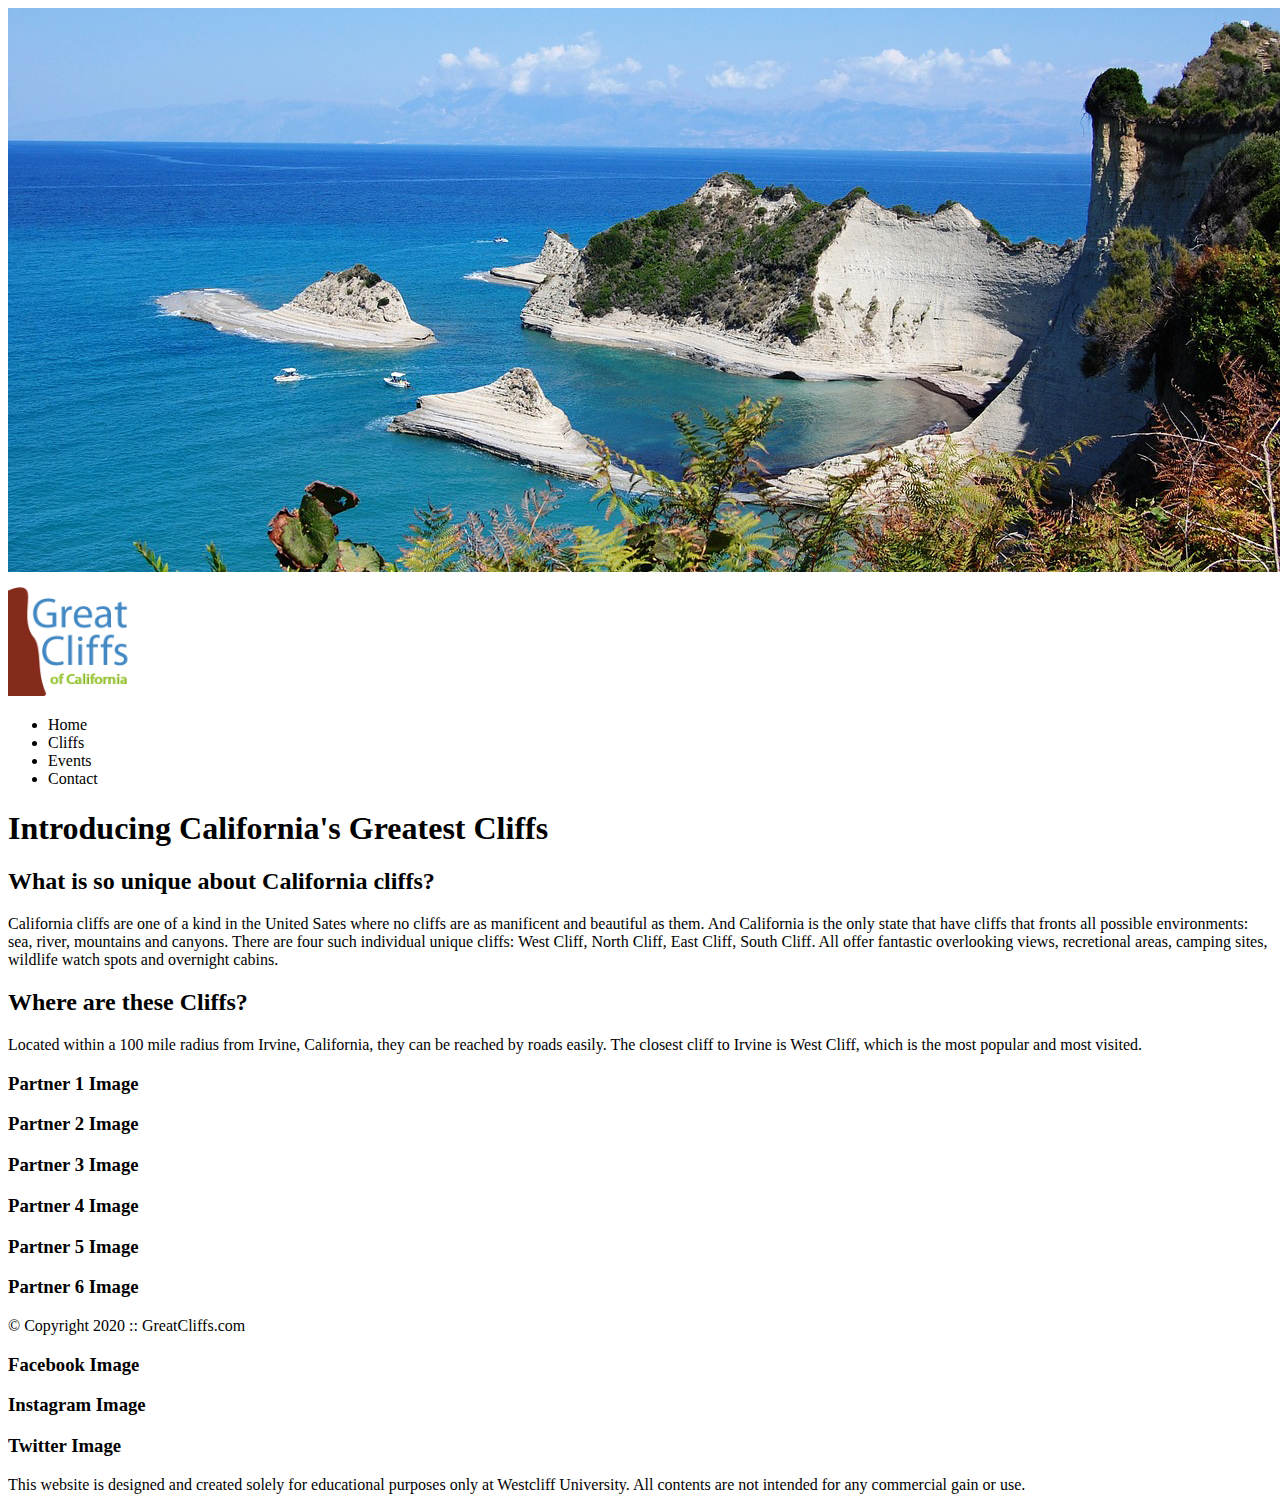
==== index.html @ 6e5f8aa2 "Added Tables" ====
<!DOCTYPE html>
<html>
<head>
      <meta charset="utf-8">
        <title>California's Greatest Cliffs</title>
</head>
<body>
    <!--Container to wrap everything-->
     <div id="container">
         <header>
             <img src="images/cliff_ocean.jpg" alt="Ocean View Cliff" width="1280" height="564">
        <div class="main-header"></div>
        <div class="logo"></div>
        <!--Brand of Website-->
        <img src="images/logo.png" alt="great cliffs Logo" width="125">
        <!--Main Navigation-->
        <nav class="Main-Menu">
        <ul>
            <li>Home</li>
            <li>Cliffs</li>
            <li>Events</li>
            <li>Contact</li>
        </ul>
     </nav><!--End Main Navigation-->
    </header> 
     <!--Main Content-->
 <main>
     <h1>Introducing California's Greatest Cliffs</h1>
     <h2>What is so unique about California cliffs?</h2>
        <p>California cliffs are one of a kind in the United Sates where no cliffs are as manificent and beautiful as them. And California is the only state that have cliffs that fronts all possible environments: sea, river, mountains and canyons. There are four such individual unique cliffs: West Cliff, North Cliff, East Cliff, South Cliff. All offer fantastic overlooking views, recretional areas, camping sites, wildlife watch spots and overnight cabins.</p>
     
     <h2>Where are these Cliffs?</h2>
        <p>Located within a 100 mile radius from Irvine, California, they can be reached by roads easily. The closest cliff to Irvine is West Cliff, which is the most popular and most visited.</p>
  
  <section>
       <ul id="partners"></ul>
            <liclass="partner">
               <h3>Partner 1 Image<h3>
                <h3>Partner 2 Image<h3>
                 <h3>Partner 3 Image</h3>
                  <h3>Partner 4 Image</h3>
                   <h3>Partner 5 Image</h3>
                    <h3>Partner 6 Image</h3>
       </ul>
   </section>
 </main><!--End Main Content-->
<!--Footer Information-->
   <footer>
       <div id="nondisclaimer">
          <div class="copy"> &copy; Copyright 2020 :: GreatCliffs.com</div>

            <p id="disclaimer"></p>
                
            <h3 class="social"></h3>

            <section>
                <ul id="Social Media"></ul>
                     <liclass="partner">
                        <h3>Facebook Image<h3>
                         <h3>Instagram Image<h3>
                          <h3>Twitter Image</h3>           
                </ul>
            </section>
        <p>This website is designed and created solely for educational purposes only at Westcliff University. All contents are not intended for any commercial gain or use.</p>

   </footer>
    </container><!--End of Container-->
</body>
</html>
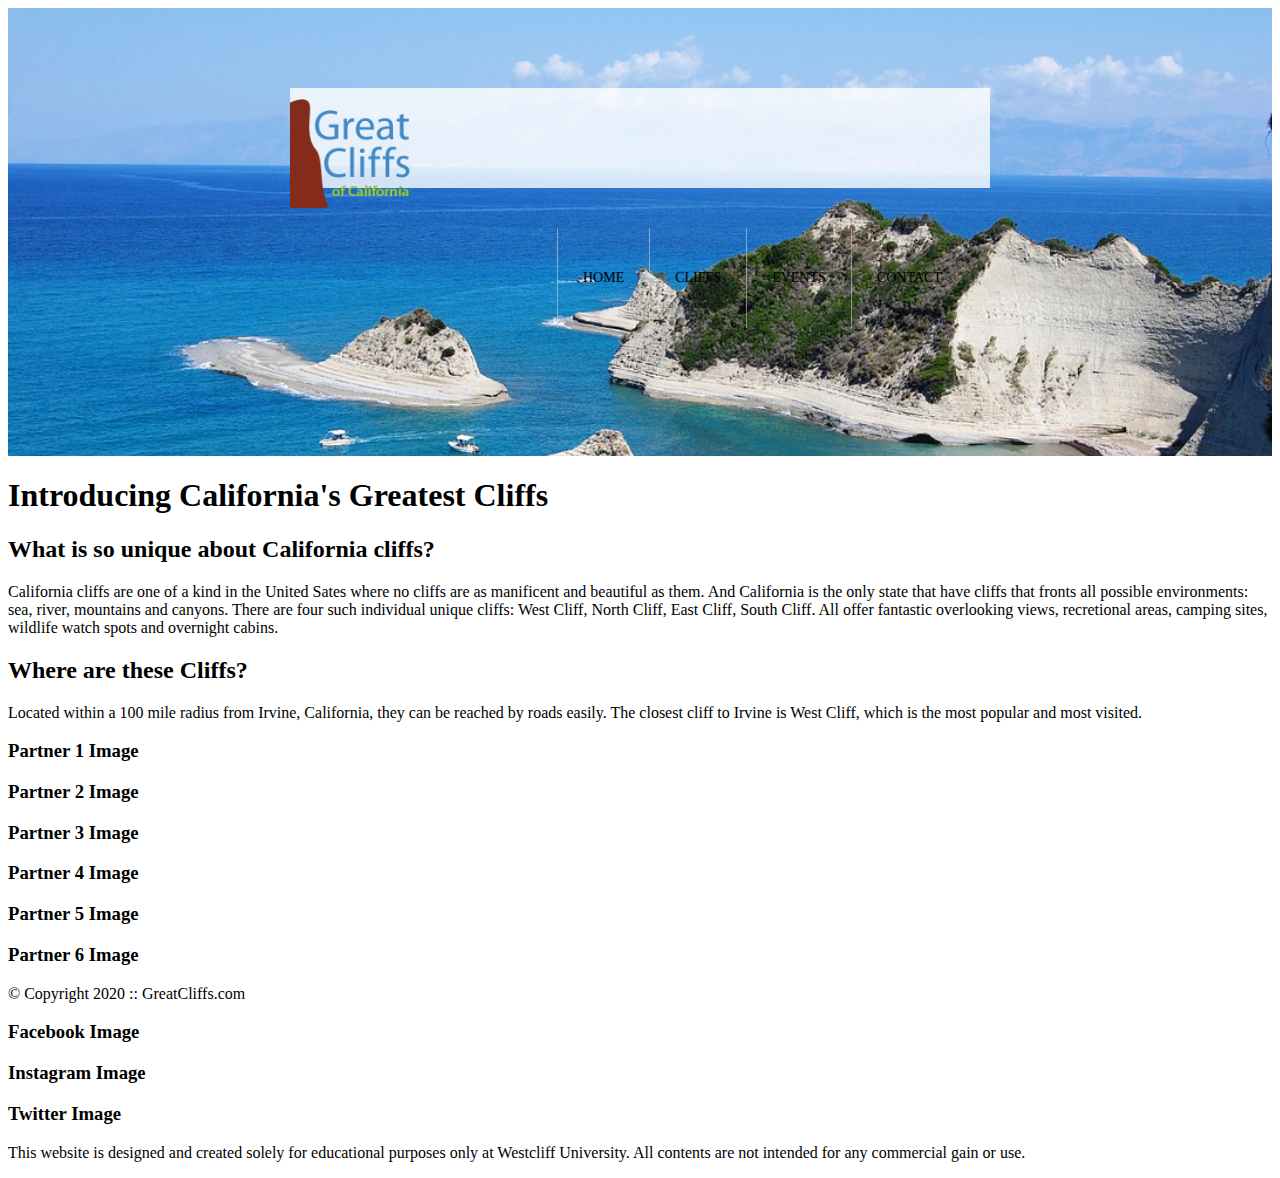
==== commit e5d8c0d6: "homework commit" ====
--- a/index.html
+++ b/index.html
@@ -1,20 +1,61 @@
 <!DOCTYPE html>
 <html>
 <head>
-      <meta charset="utf-8">
         <title>California's Greatest Cliffs</title>
+        <meta charset="utf-8">
+        <!--Embed Style Meyhod-->
+        <style>
+            /* Header */
+            header {
+                width: 100%;
+                min-height: 400px;
+                padding-top: 3em;
+            }
+            #home header {
+                background: no-repeat lightgrey url(images/cliff_ocean.jpg);
+                background-size: 1500px;
+            }
+            .main-header {
+                background-color:rgb(255, 255, 255, 0.8);
+                width: 700px;
+                margin: 2em auto 0 auto;
+                min-height: 100px;
+                height: 100px;
+            }
+            .main-header .logo img {
+                width: 100px;
+                height: 100px;
+                margin: 0 2 em 0 0;
+                float: left;
+            }
+            /* Navigation */
+            .main-menu {
+                margin-left: 227px;
+                font-weight: 400;
+            }
+            .main-menu ul li {
+                list-style-type: none;
+                display: inline-block;
+                float: left;
+                padding-left: 25px;
+                padding-right: 25px;
+                border-left: 1px solid rgba(202, 204, 202, 0.6);
+                line-height: 100px;
+                text-transform: uppercase;
+                font-size: 14px;
+            }
+        </style>
 </head>
-<body>
+<body id="home">
     <!--Container to wrap everything-->
      <div id="container">
          <header>
-             <img src="images/cliff_ocean.jpg" alt="Ocean View Cliff" width="1280" height="564">
-        <div class="main-header"></div>
-        <div class="logo"></div>
+   <div class="main-header">
+            
         <!--Brand of Website-->
         <img src="images/logo.png" alt="great cliffs Logo" width="125">
         <!--Main Navigation-->
-        <nav class="Main-Menu">
+        <nav class="main-menu">
         <ul>
             <li>Home</li>
             <li>Cliffs</li>
@@ -22,6 +63,7 @@
             <li>Contact</li>
         </ul>
      </nav><!--End Main Navigation-->
+    </div>
     </header> 
      <!--Main Content-->
  <main>
@@ -62,8 +104,8 @@
                 </ul>
             </section>
         <p>This website is designed and created solely for educational purposes only at Westcliff University. All contents are not intended for any commercial gain or use.</p>
-
+</div>
    </footer>
-    </container><!--End of Container-->
+</div><!--End of Container-->
 </body>
 </html>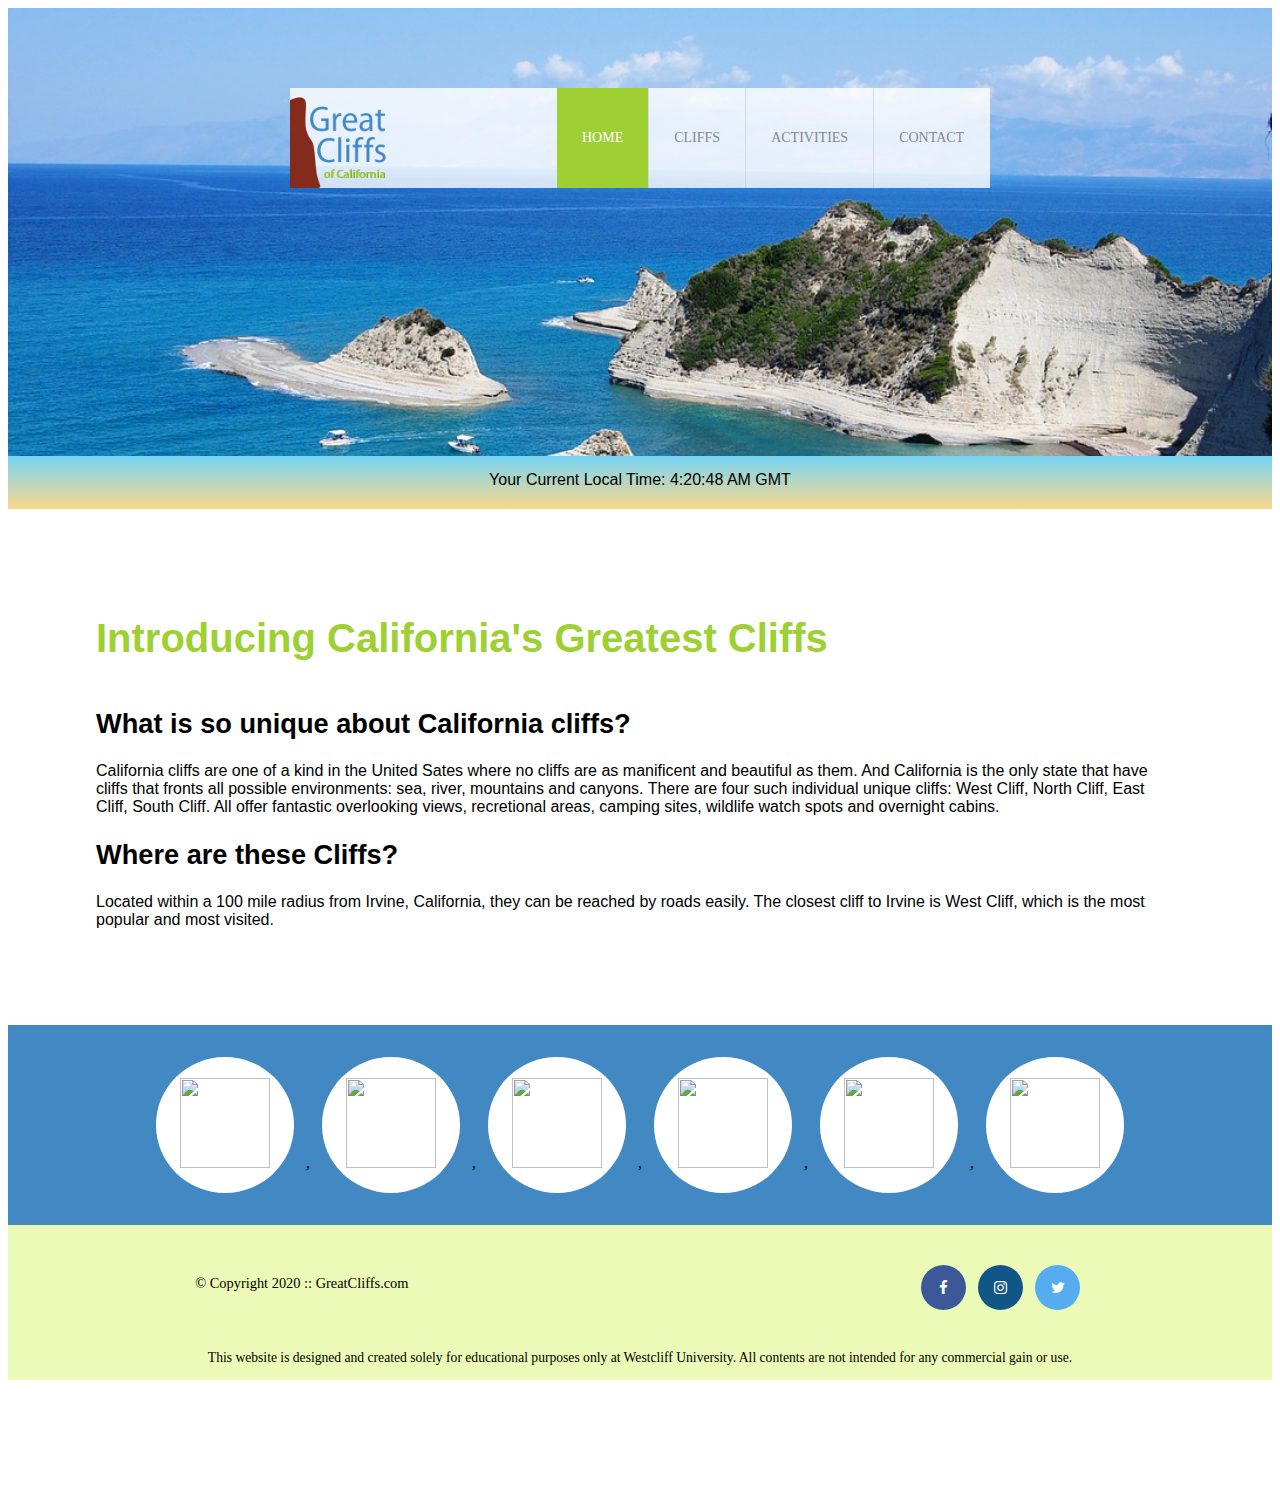
==== commit 935fdc40: "added javascript to partner images" ====
--- a/index.html
+++ b/index.html
@@ -1,70 +1,35 @@
 <!DOCTYPE html>
 <html>
 <head>
+        <meta charset="utf-8">
         <title>California's Greatest Cliffs</title>
-        <meta charset="utf-8">
-        <!--Embed Style Meyhod-->
-        <style>
-            /* Header */
-            header {
-                width: 100%;
-                min-height: 400px;
-                padding-top: 3em;
-            }
-            #home header {
-                background: no-repeat lightgrey url(images/cliff_ocean.jpg);
-                background-size: 1500px;
-            }
-            .main-header {
-                background-color:rgb(255, 255, 255, 0.8);
-                width: 700px;
-                margin: 2em auto 0 auto;
-                min-height: 100px;
-                height: 100px;
-            }
-            .main-header .logo img {
-                width: 100px;
-                height: 100px;
-                margin: 0 2 em 0 0;
-                float: left;
-            }
-            /* Navigation */
-            .main-menu {
-                margin-left: 227px;
-                font-weight: 400;
-            }
-            .main-menu ul li {
-                list-style-type: none;
-                display: inline-block;
-                float: left;
-                padding-left: 25px;
-                padding-right: 25px;
-                border-left: 1px solid rgba(202, 204, 202, 0.6);
-                line-height: 100px;
-                text-transform: uppercase;
-                font-size: 14px;
-            }
-        </style>
+        <link rel="stylesheet"  href="style.css"> 
+        <link rel="stylesheet" href="https://cdnjs.cloudflare.com/ajax/libs/font-awesome/4.7.0/css/font-awesome.min.css">
 </head>
 <body id="home">
     <!--Container to wrap everything-->
-     <div id="container">
-         <header>
-   <div class="main-header">
-            
+    <div id="container">
+    <header>
+    <div class="main-header">   
         <!--Brand of Website-->
+        <div class="logo">
         <img src="images/logo.png" alt="great cliffs Logo" width="125">
+        </div>
         <!--Main Navigation-->
         <nav class="main-menu">
-        <ul>
-            <li>Home</li>
-            <li>Cliffs</li>
-            <li>Events</li>
-            <li>Contact</li>
-        </ul>
-     </nav><!--End Main Navigation-->
+                <ul>
+                    <li class="active"><a href="index.html">Home</a></li>
+                    <li><a href="cliffs.html">Cliffs</a></li>
+                    <li><a href="activities.html">Activities</a></li>
+                    <li><a href="contact.html">Contact</a></li>
+                </ul>
+        </nav><!--End Main Navigation-->
     </div>
-    </header> 
+    </header>
+    <section id="timeofday">
+        <span>Your Current Local Time: </span>
+        <span id="clock"></span>
+    </section> 
      <!--Main Content-->
  <main>
      <h1>Introducing California's Greatest Cliffs</h1>
@@ -73,39 +38,132 @@
      
      <h2>Where are these Cliffs?</h2>
         <p>Located within a 100 mile radius from Irvine, California, they can be reached by roads easily. The closest cliff to Irvine is West Cliff, which is the most popular and most visited.</p>
-  
+  </main> <!-- End of Main Content-->
   <section>
-       <ul id="partners"></ul>
-            <liclass="partner">
-               <h3>Partner 1 Image<h3>
-                <h3>Partner 2 Image<h3>
-                 <h3>Partner 3 Image</h3>
-                  <h3>Partner 4 Image</h3>
-                   <h3>Partner 5 Image</h3>
-                    <h3>Partner 6 Image</h3>
-       </ul>
+  <ul id="partners">
+     <!--  <li class="partner">
+        <img src="images/partners/partner-bustour.png" alt="Partner Bus Tours">
+    </li>
+        <li class="partner">
+            <img src="images/partners/partner-cabinrental.png" alt="Partner Cabin Rental">
+        </li>
+       <li class="partner">
+            <img src="images/partners/partner-campingadv.png" alt="Partner Camping Adventure">
+        </li>
+       <li class="partner">
+            <img src="images/partners/partner-collegetours.png" alt="Partner College Tours">
+        </li>
+       <li class="partner">
+            <img src="images/partners/partner-rentalbike.png" alt="Partner Bike Rentals">
+        </li>
+       <li class="partner">
+            <img src="images/partners/partner-tourgroup.png" alt="Partner Tour Groups">
+        </li>-->         
+    </ul>
    </section>
- </main><!--End Main Content-->
 <!--Footer Information-->
    <footer>
        <div id="nondisclaimer">
           <div class="copy"> &copy; Copyright 2020 :: GreatCliffs.com</div>
-
-            <p id="disclaimer"></p>
-                
+        <section>
+                <div class="social">
+                    <a href="#" class="fa fa-facebook"></a>
+                    <a href="#" class="fa fa-instagram"></a>
+                    <a href="#" class="fa fa-twitter"></a>
+                </div>
+        </section>
+            <div id="disclaimer">
+            <div><p>This website is designed and created solely for educational purposes only at Westcliff University. All contents are not intended for any commercial gain or use.</p></div> 
             <h3 class="social"></h3>
-
-            <section>
-                <ul id="Social Media"></ul>
-                     <liclass="partner">
-                        <h3>Facebook Image<h3>
-                         <h3>Instagram Image<h3>
-                          <h3>Twitter Image</h3>           
-                </ul>
-            </section>
-        <p>This website is designed and created solely for educational purposes only at Westcliff University. All contents are not intended for any commercial gain or use.</p>
-</div>
    </footer>
 </div><!--End of Container-->
+<!--JavaScript Codes-->
+<script>
+   //Create a time data function
+   function currentTime() {
+        //Declare variables
+        var d = new Date(); //Get current date
+        var hr = d.getHours(); //Get current hours
+        var min = d.getMinutes(); //Get current minutes
+        var sec = d.getSeconds(); //Get current seconds
+        var ampm; //Declare empty variable to store AM or PM
+        var utchr = d.getUTCHours(); //Get current Greenwich Mean Time (GMT)
+        var timeDiff; //To store time difference between GMT hour and Local hour
+        var adjTimeDiff; //To store time difference converted to positive number
+        var timeZone; //To store the 4 time zones (PT,MT,CT,ET)
+
+       if (utchr > 12) {
+           utchr -= 12
+        }
+
+        if (utchr < hr) {
+            utchr += 12;
+        }
+        
+        timeDiff = utchr - hr;
+            if (timeDiff < 0) {
+                adjTimeDiff = timeDiff * -1;
+            } else {
+                adjTimeDiff = timeDiff;
+            }
+
+           if(adjTimeDiff == 7) {
+               timeZone = "PT";
+           } else if (adjTimeDiff == 6) {
+                timeZone = "MT";
+           } else if (adjTimeDiff == 5) {
+               timeZone = "CT";
+           } else if (adjTimeDiff == 4) {
+               timeZone = "ET";
+           } else {
+               timeZone = "GMT"
+           }
+    
+    //Add 0 to single digits for seconds
+        if (sec < 10) {
+        sec = "0" + sec;
+    }
+    //Add 0 to single digits for minutes
+    if (min < 10) {
+        min = "0" + min;
+    } 
+    //Determine AM or PM string
+    if (hr == 12) {
+        ampm = "PM"; //Set to PM
+    }   else if ( hr > 12) {
+        hr -= 12; //Deduct 12 from hours greater than 12 (military time)
+        ampm = "PM"; //Set to PM
+    }   else {
+        ampm = "AM"; //Set to AM
+    }
+        //Assemble time format to display
+        var time = hr + ":" + min + ":" + sec + " " + ampm + " " + timeZone;
+        //Display current local time and time zone on HTML elements
+        document.getElementById("clock").innerText = time; //adding time
+        //Initial run of time data function
+        //Run time data function every 1 second
+        setInterval(currentTime, 1000); //setting timer
+    }
+        //Initial run of time data function
+        currentTime();
+        
+      var numOfPhotos = 6;
+      var photos = []; //Declare an empty array to store image file names
+      var fileNames = []; // Declare an empty array to store image file names
+      var imageList = []; // Declare an empty array to store html list that contains an image
+      var image; // Declare an empty variable to store assembled empty list codes
+      var openList = "<li class='partner'>"; // Declare a variable to contain open list tag
+      var closeList = "</li>"; // Declare a variable to contain close list tag
+
+      // Create a loop to create 6 images starting with index of 0
+      for (var i = 0; i < 6; i++) {
+        fileNames.push("partner" + (i + 1)); //create image file name & store in array
+        photos.push("<img src='images/" + fileNames[i] + ".png'>"); // Assemble file name into an image element & store in array
+        image = openList + photos[i] + closeList; // Assembly everything so it's a full code
+        imageList.push(image); // Store the fully assemble code of each image list
+      }
+      // Display all six image codes store in the array
+      document.getElementById("partners").innerHTML = imageList;
+    </script>
 </body>
 </html>--- a/style.css
+++ b/style.css
@@ -0,0 +1,270 @@
+/* Header */
+header {
+  width: 100%;
+  min-height: 400px;
+  padding-top: 3em;
+}
+#home header {
+  background: no-repeat lightgrey url(images/cliff_ocean.jpg);
+  background-size: 1500px;
+}
+#activities header {
+  background: no-repeat lightgrey url(images/runfly.jpg);
+  background-size: 1500px;
+}
+#contact header {
+  background: no-repeat lightgrey url(images/cliff_rock.jpg);
+  background-size: 1500px;
+}
+#cliffs header {
+  background: no-repeat lightgrey url(images/forest_cliff.jpg);
+  background-size: 1500px;
+}
+.img-set {
+  display: block;
+  margin: 0 auto;
+  width: 700px;
+  border: 30px #852b1b;
+}
+.caption {
+  align-text: center;
+  margin: 0 auto;
+  font-size: 19px;
+}
+.leftTop {
+  border-top: 1000px 0px 0px 0px;
+  border-color: #9ed034;
+}
+.main-header {
+  background-color: rgb(255, 255, 255, 0.8);
+  width: 700px;
+  margin: 2em auto 0 auto;
+  min-height: 100px;
+  height: 100px;
+}
+.main-header .logo img {
+  width: 100px;
+  height: 100px;
+  margin: 0 2 em 0 0;
+  float: left;
+}
+/* Navigation */
+.main-menu {
+  margin-left: 227px;
+  font-weight: 400;
+}
+.main-menu ul li {
+  list-style-type: none;
+  display: inline-block;
+  float: left;
+  padding-left: 25px;
+  padding-right: 25px;
+  border-left: 1px solid rgba(202, 204, 202, 0.6);
+  line-height: 100px;
+  text-transform: uppercase;
+  font-size: 14px;
+}
+.main-menu ul li a {
+  text-decoration: none;
+  color: #888;
+}
+.main-menu ul li a:hover {
+  color: #9ed034;
+}
+.main-menu ul li.active {
+  background: #9ed034;
+  border: none;
+}
+.main-menu ul li.active a {
+  color: #fff;
+}
+/* Main */
+main {
+  padding: 3em 6em 3em 5.5em;
+  margin: 2em 0;
+  font-family: Arial, Helvetica, sans-serif;
+}
+main h1 {
+  font-size: 2.5em;
+  padding-bottom: 0.5em;
+  color: #9ed034;
+}
+main h2 {
+  font-size: 1.7em;
+}
+/* Partners */
+section {
+  width: 100%;
+  background-color: #4288c3;
+}
+section #partners {
+  width: 1200px;
+  padding: 2em 0 2em 0;
+  margin: 0 auto;
+  text-align: center;
+}
+section #partners .partner {
+  display: inline-block;
+  margin: 0 0.75em;
+  padding: 1.3em 1.5em;
+  background-color: #fff;
+  border-radius: 50%;
+}
+section #partners .partner img {
+  width: 90px;
+  height: 90px;
+}
+/* footer */
+footer {
+  width: 100%;
+  height: 155px;
+  padding-bottom: lem;
+  background-color: #ecfab8;
+}
+footer #nondisclaimer .copy {
+  padding: 3.5em 3.5em 3.5em 13em;
+  float: left;
+  font-size: 0.9em;
+}
+footer #nondisclaimer .social {
+  padding: 2.5em;
+  margin-right: 9.25em;
+  float: right;
+}
+footer #disclaimer {
+  clear: both;
+}
+footer #disclaimer p {
+  font-size: 0.85em;
+  text-align: center;
+}
+footer #nondisclaimer .social .fa {
+  padding: 15px;
+  font-size: 15px;
+  width: 15px;
+  text-align: center;
+  text-decoration: none;
+  margin: 0 4px;
+  border-radius: 50%;
+}
+footer #nondisclaimer .social .fa:hover {
+  opacity: 0.7;
+}
+footer #nondisclaimer .social .fa-facebook {
+  background: #3b5998;
+  color: white;
+}
+footer #nondisclaimer .social .fa-twitter {
+  background: #55acee;
+  color: white;
+}
+footer #nondisclaimer .social .fa-instagram {
+  background: #125688;
+  color: white;
+}
+/* Activities */
+table {
+  width: 1000px;
+  margin: 4em auto 0 auto;
+}
+caption {
+  background: #852b1b;
+  height: 40px;
+  color: #fff;
+  font-size: 1.3em;
+  font-weight: bold;
+  padding-top: 1em;
+}
+thead {
+  background: #bde1ff;
+}
+tbody {
+  background: #eeffe6;
+  text-align: center;
+}
+tfoot {
+  background: #eeffe6;
+  text-align: center;
+}
+th,
+td {
+  width: 225px;
+  height: 75px;
+  vertical-align: middle;
+  border: solid 1px #852b1b;
+}
+th:first-child {
+  width: 125px;
+  height: 50px;
+  background: #4977d1;
+  color: #fff;
+}
+td:first-child {
+  font-weight: bold;
+  background: #bde1ff;
+}
+/* Contact */
+label {
+  display: block;
+  margin: 15px 0 0 0;
+}
+input, textarea {
+  width: 300px;
+}
+/* attribute selector */
+input[type="radio"] {
+  width: 25px;
+}
+input[type="submit"] {
+  display: block;
+  margin: 20px 0 10px 0;
+  width: 100px;
+  background-color: #9ed034;
+  border: none;
+  padding: 7px;
+  color: #fff;
+  font-weight: bold;
+  border-radius: 5px;
+}
+fieldset {
+  border: 2px solid #9ed034;
+}
+legend {
+  font-size: large;
+  font-weight: bold;
+}
+/* cliffs */
+#cliffs main .cliffs {
+  background: none;
+  margin: 0 auto;
+  width: 90%;
+}
+#cliffs main .site {
+  width: 45%;
+  display: inline-block;
+  margin: 2.5em 1.2em 0 1.2em;
+}
+#cliffs main .site h3 {
+  background:#852b1b;
+  color: #fff;
+  text-align: center;
+  height: 2em;
+  padding-top: .5em;
+  margin: 0;
+}
+#cliffs main .site img {
+    width: 100%;
+    height: auto;
+}
+/* clock */
+
+#timeofday {
+  padding: 15px 0 20px 0;
+ font-family: Arial, Helvetica, sans-serif;
+ text-align: center;
+ background: linear-gradient(
+   0deg,
+   rgba(251,215,139,1) 0%, 
+   rgba(118,213,245,1) 100%
+ )
+}
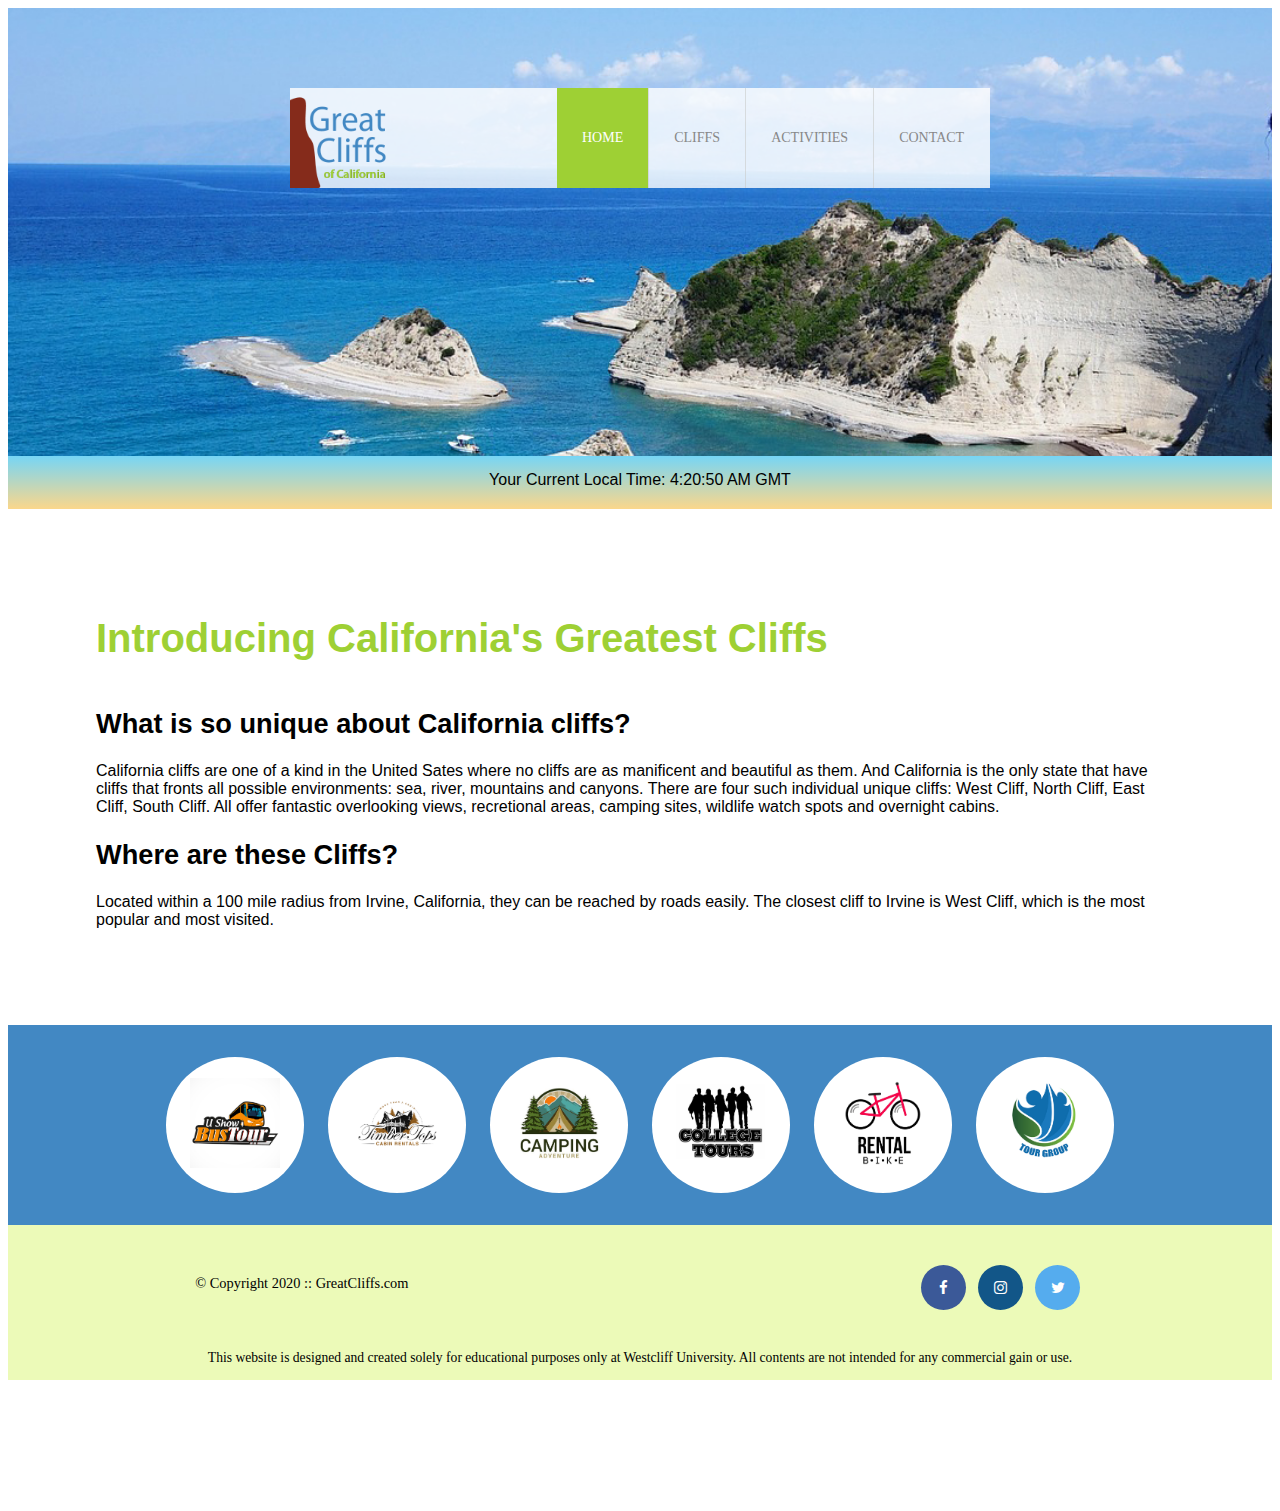
==== commit 47bfa3cc: "added JavaScript to all pages" ====
--- a/index.html
+++ b/index.html
@@ -163,7 +163,7 @@
         imageList.push(image); // Store the fully assemble code of each image list
       }
       // Display all six image codes store in the array
-      document.getElementById("partners").innerHTML = imageList;
+      document.getElementById("partners").innerHTML = imageList.join("");
     </script>
 </body>
 </html>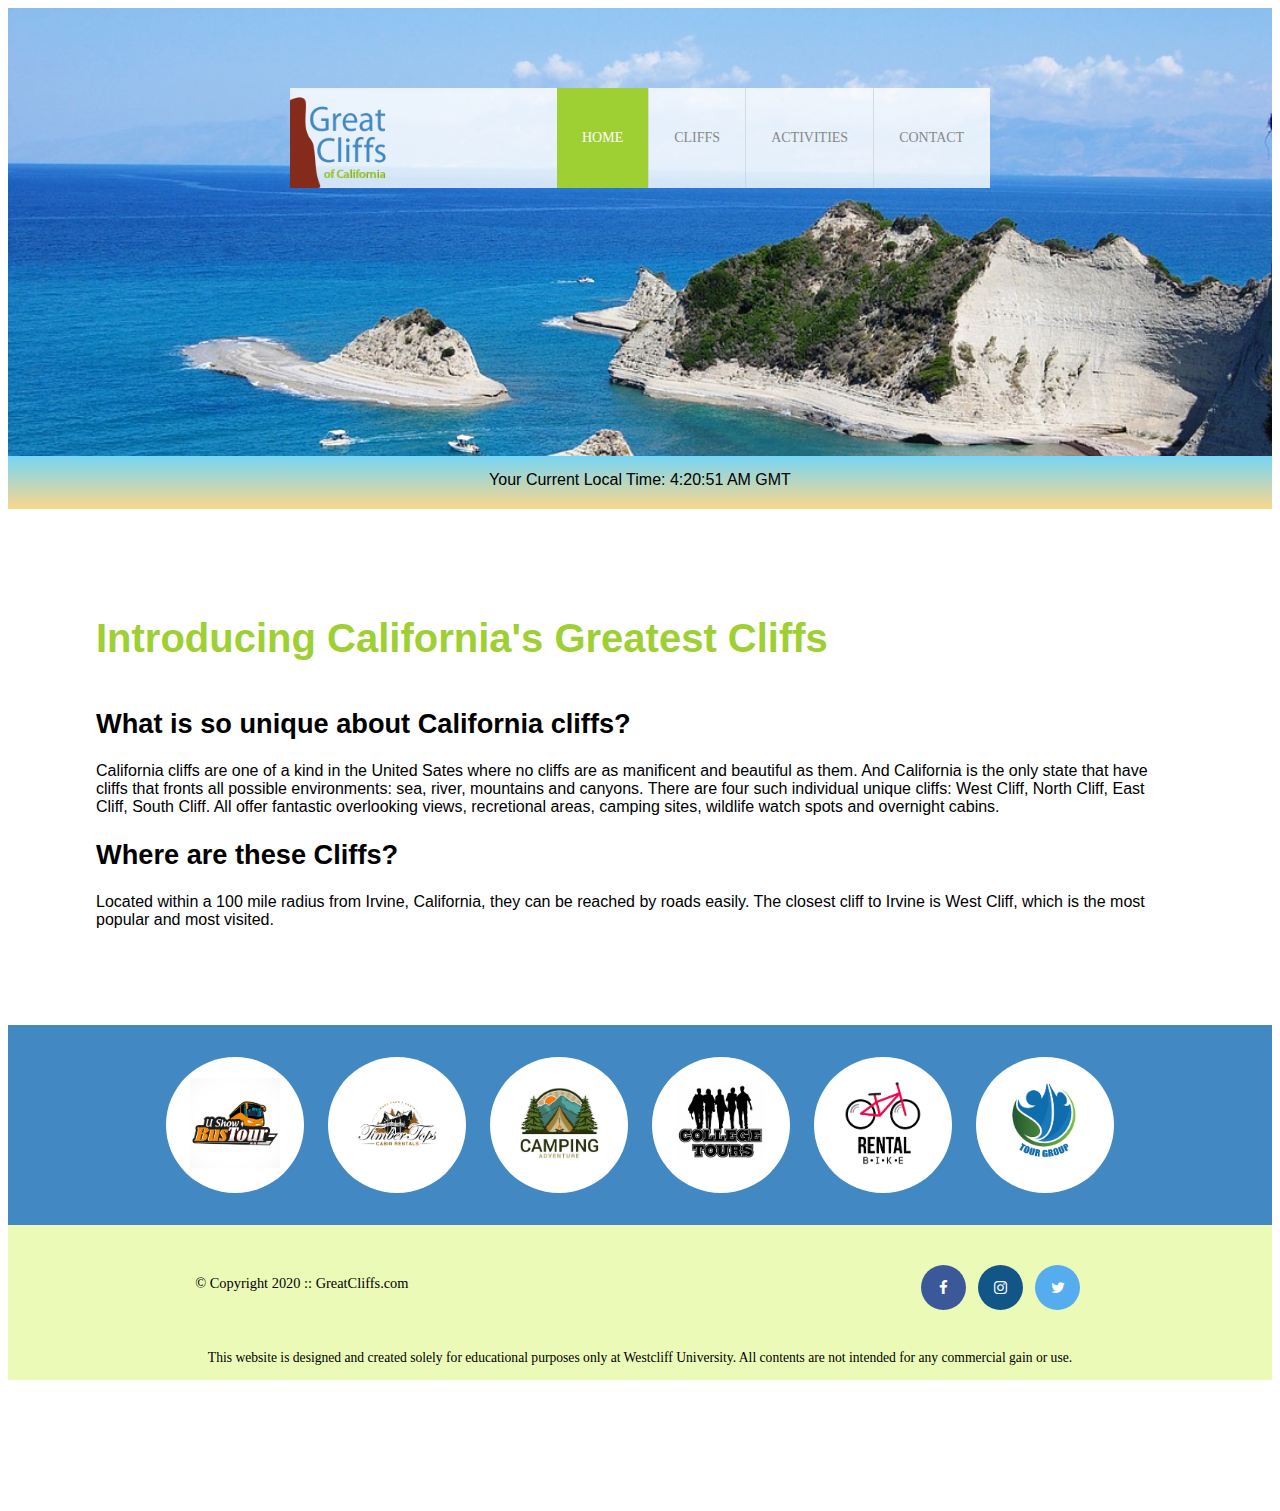
==== commit 1021430e: "added digclocks, randomcodes & site_script" ====
--- a/index.html
+++ b/index.html
@@ -78,92 +78,9 @@
    </footer>
 </div><!--End of Container-->
 <!--JavaScript Codes-->
-<script>
-   //Create a time data function
-   function currentTime() {
-        //Declare variables
-        var d = new Date(); //Get current date
-        var hr = d.getHours(); //Get current hours
-        var min = d.getMinutes(); //Get current minutes
-        var sec = d.getSeconds(); //Get current seconds
-        var ampm; //Declare empty variable to store AM or PM
-        var utchr = d.getUTCHours(); //Get current Greenwich Mean Time (GMT)
-        var timeDiff; //To store time difference between GMT hour and Local hour
-        var adjTimeDiff; //To store time difference converted to positive number
-        var timeZone; //To store the 4 time zones (PT,MT,CT,ET)
-
-       if (utchr > 12) {
-           utchr -= 12
-        }
-
-        if (utchr < hr) {
-            utchr += 12;
-        }
-        
-        timeDiff = utchr - hr;
-            if (timeDiff < 0) {
-                adjTimeDiff = timeDiff * -1;
-            } else {
-                adjTimeDiff = timeDiff;
-            }
-
-           if(adjTimeDiff == 7) {
-               timeZone = "PT";
-           } else if (adjTimeDiff == 6) {
-                timeZone = "MT";
-           } else if (adjTimeDiff == 5) {
-               timeZone = "CT";
-           } else if (adjTimeDiff == 4) {
-               timeZone = "ET";
-           } else {
-               timeZone = "GMT"
-           }
-    
-    //Add 0 to single digits for seconds
-        if (sec < 10) {
-        sec = "0" + sec;
-    }
-    //Add 0 to single digits for minutes
-    if (min < 10) {
-        min = "0" + min;
-    } 
-    //Determine AM or PM string
-    if (hr == 12) {
-        ampm = "PM"; //Set to PM
-    }   else if ( hr > 12) {
-        hr -= 12; //Deduct 12 from hours greater than 12 (military time)
-        ampm = "PM"; //Set to PM
-    }   else {
-        ampm = "AM"; //Set to AM
-    }
-        //Assemble time format to display
-        var time = hr + ":" + min + ":" + sec + " " + ampm + " " + timeZone;
-        //Display current local time and time zone on HTML elements
-        document.getElementById("clock").innerText = time; //adding time
-        //Initial run of time data function
-        //Run time data function every 1 second
-        setInterval(currentTime, 1000); //setting timer
-    }
-        //Initial run of time data function
-        currentTime();
-        
-      var numOfPhotos = 6;
-      var photos = []; //Declare an empty array to store image file names
-      var fileNames = []; // Declare an empty array to store image file names
-      var imageList = []; // Declare an empty array to store html list that contains an image
-      var image; // Declare an empty variable to store assembled empty list codes
-      var openList = "<li class='partner'>"; // Declare a variable to contain open list tag
-      var closeList = "</li>"; // Declare a variable to contain close list tag
-
-      // Create a loop to create 6 images starting with index of 0
-      for (var i = 0; i < 6; i++) {
-        fileNames.push("partner" + (i + 1)); //create image file name & store in array
-        photos.push("<img src='images/" + fileNames[i] + ".png'>"); // Assemble file name into an image element & store in array
-        image = openList + photos[i] + closeList; // Assembly everything so it's a full code
-        imageList.push(image); // Store the fully assemble code of each image list
-      }
-      // Display all six image codes store in the array
-      document.getElementById("partners").innerHTML = imageList.join("");
-    </script>
+<!--Digital Clock-->
+<script src="digclock.js"></script>
+<!--Partners-->
+<script src="site_script.js"></script>
 </body>
 </html>--- a/style.css
+++ b/style.css
@@ -268,3 +268,10 @@
    rgba(118,213,245,1) 100%
  )
 }
+form .button input {
+  width: 8em;
+  height: 2.5em;
+  font-size: 1.2em;
+  font-weight: bold;
+  /*back
+}